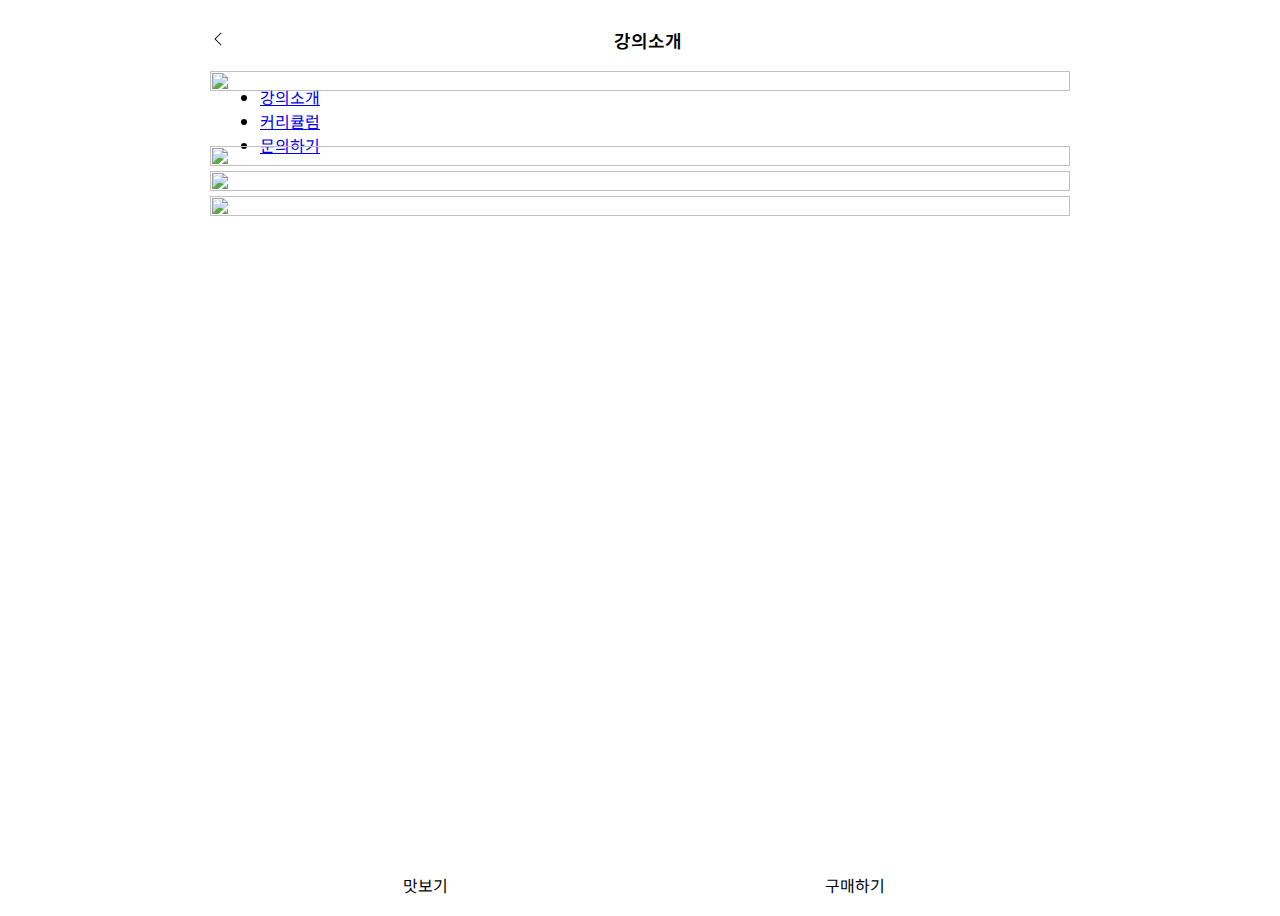
==== course.html @ d361da5b "22.10.26 commit" ====
<!DOCTYPE html>
<html lang="ko">
  <head>
    <meta charset="UTF-8" />
    <meta http-equiv="X-UA-Compatible" content="IE=edge" />
    <meta name="viewport" content="width=device-width, initial-scale=1.0" />
    <title>Document</title>
    <link
      href="https://cdn.jsdelivr.net/npm/bootstrap@5.2.1/dist/css/bootstrap.min.css"
      rel="stylesheet"
      integrity="sha384-iYQeCzEYFbKjA/T2uDLTpkwGzCiq6soy8tYaI1GyVh/UjpbCx/TYkiZhlZB6+fzT"
      crossorigin="anonymous"
    />
    <link rel="stylesheet" href="css/style.css" />
  </head>
  <body>
    <div class="container root">
      <header class="sticky-top bg-white main-header course-header border-bottom">
        <div class="course-back">
          <svg xmlns="http://www.w3.org/2000/svg" width="16" height="16" fill="currentColor" class="bi bi-chevron-left" viewBox="0 0 16 16">
            <path
              fill-rule="evenodd"
              d="M11.354 1.646a.5.5 0 0 1 0 .708L5.707 8l5.647 5.646a.5.5 0 0 1-.708.708l-6-6a.5.5 0 0 1 0-.708l6-6a.5.5 0 0 1 .708 0z"
            />
          </svg>
        </div>
        <div class="course-subject">강의소개</div>
        <div></div>
      </header>
      <main class="course-main overflow-auto" data-bs-spy="scroll" data-bs-target="#course-menu" data-bs-smooth-scroll="true" tabindex="0">
        <div class="course-main-img">
          <img src="https://d1kxvxsz0nulrt.cloudfront.net/resource/product/image/593895f0-5108-4fec-9a85-514509e7b858.jpg" alt="" />
        </div>
        <nav class="course-menu" id="course-menu">
          <ul class="nav">
            <li class="nav-item">
              <a class="nav-link" href="#introduce">강의소개</a>
            </li>
            <li class="nav-item">
              <a class="nav-link" href="#curriculum">커리큘럼</a>
            </li>
            <li class="nav-item">
              <a class="nav-link" href="#inquiry">문의하기</a>
            </li>
          </ul>
        </nav>
        <div class="course-detail">
          <div id="introduce">
            <img src="https://d1kxvxsz0nulrt.cloudfront.net/resource/product/image/eaebb672-394a-4c9f-b4ea-c2b551016914.jpg" alt="" />
          </div>
          <div id="curriculum">
            <img src="https://d1kxvxsz0nulrt.cloudfront.net/resource/product/image/f35185c9-d324-4716-a5c7-40b45768994b.jpg" alt="" />
          </div>
          <div id="inquiry">
            <img src="https://d1kxvxsz0nulrt.cloudfront.net/resource/product/image/c50b0a62-ea48-4371-9902-4e84ed85d562.jpg" alt="" />
          </div>
        </div>
        <div style="margin-top: 10px"></div>
      </main>
      <footer class="course-footer">
        <div class="course-sampling bg-primary">맛보기</div>
        <div class="course-buying bg-info">구매하기</div>
      </footer>
    </div>
    <script
      src="https://cdn.jsdelivr.net/npm/bootstrap@5.2.1/dist/js/bootstrap.bundle.min.js"
      integrity="sha384-u1OknCvxWvY5kfmNBILK2hRnQC3Pr17a+RTT6rIHI7NnikvbZlHgTPOOmMi466C8"
      crossorigin="anonymous"
    ></script>
    <script src="js/common.js"></script>
    <script src="./js/course.js"></script>
  </body>
</html>
---- css/style.css ----
@import url("https://fonts.googleapis.com/css2?family=Noto+Sans+KR:wght@400;700&display=swap");
@import url("home.css");
@import url("search.css");
@import url("referenceroom.css");
@import url("lecture.css");
@import url("mysaved.css");
@import url("course.css");

* {
  font-family: "Noto Sans KR", sans-serif;
  scroll-behavior: "smooth";
  -webkit-scroll-behavior-duration: 0.5s;
  -webkit-scroll-behavior-timing-function: "ease-in";
}

body {
  max-height: 100vh;
  position: relative;
}

img {
  width: 100%;
  height: 90%;
  object-fit: cover;
}

.root {
  max-width: 860px;
  margin: auto;
}

.root > main:nth-of-type(1) {
  height: calc(100vh - 165px);
}

.overflow-invisible {
  -ms-overflow-style: none; /* IE and Edge */
  scrollbar-width: none; /* Firefox */
}

.overflow-invisible::-webkit-scrollbar {
  display: none; /* Chrome, Safari, Opera*/
}

@media screen and (max-width: 767px) {
  .root > main:nth-of-type(1) {
    height: calc(100vh - 245px);
  }
}
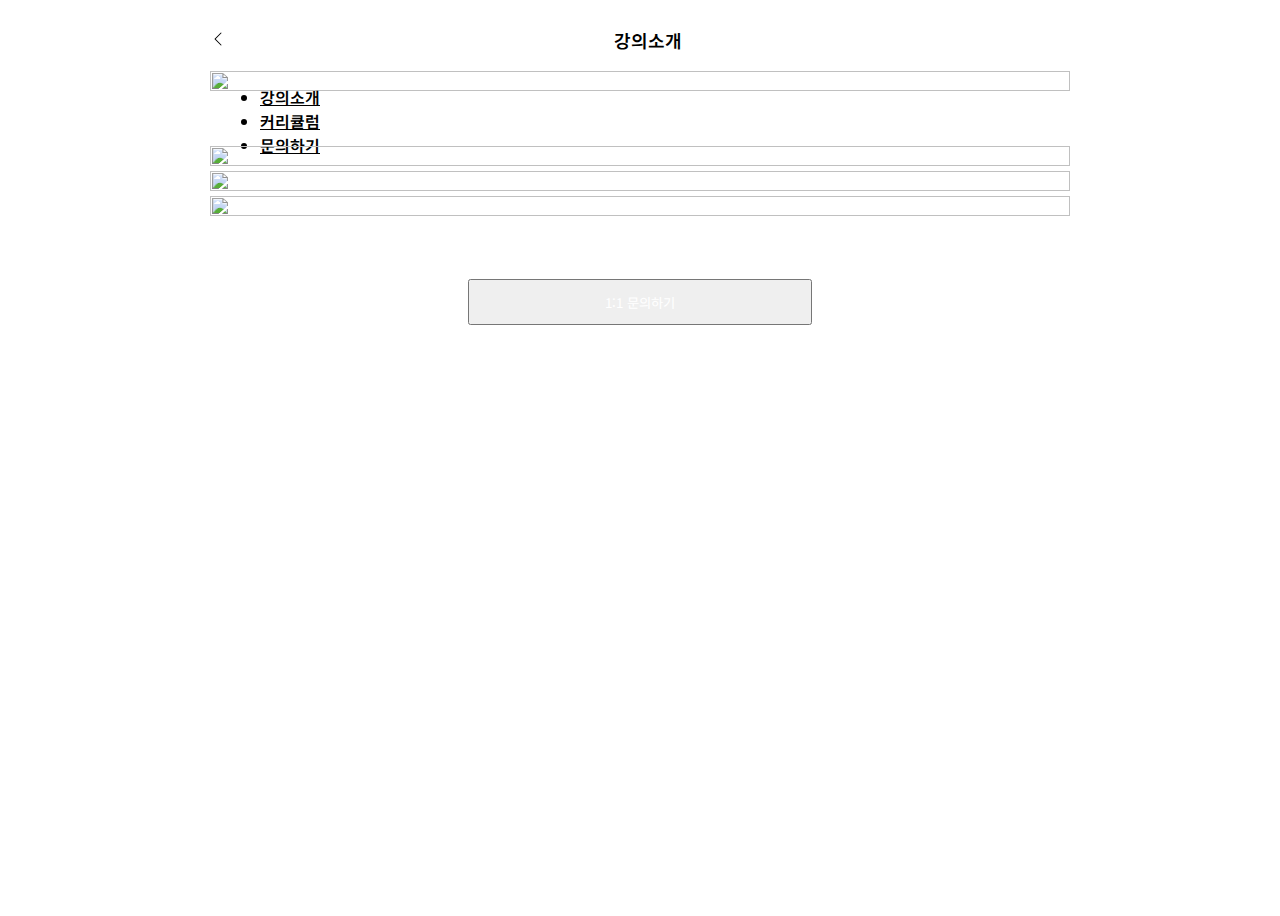
==== commit c58efedc: "22.11.04 commit" ====
--- a/course.html
+++ b/course.html
@@ -50,12 +50,12 @@
           </div>
           <div id="curriculum">
             <img src="https://d1kxvxsz0nulrt.cloudfront.net/resource/product/image/f35185c9-d324-4716-a5c7-40b45768994b.jpg" alt="" />
-          </div>
-          <div id="inquiry">
             <img src="https://d1kxvxsz0nulrt.cloudfront.net/resource/product/image/c50b0a62-ea48-4371-9902-4e84ed85d562.jpg" alt="" />
           </div>
+          <div class="course-inquiry" id="inquiry">
+            <button type="button" class="btn bg-primary question-move" style="height: 46px">1:1 문의하기</button>
+          </div>
         </div>
-        <div style="margin-top: 10px"></div>
       </main>
       <footer class="course-footer">
         <div class="course-sampling bg-primary">맛보기</div>
@@ -68,6 +68,6 @@
       crossorigin="anonymous"
     ></script>
     <script src="js/common.js"></script>
-    <script src="./js/course.js"></script>
+    <script src="js/course.js"></script>
   </body>
 </html>
--- a/css/style.css
+++ b/css/style.css
@@ -5,6 +5,8 @@
 @import url("lecture.css");
 @import url("mysaved.css");
 @import url("course.css");
+@import url("question.css");
+@import url("comment.css");
 
 * {
   font-family: "Noto Sans KR", sans-serif;
